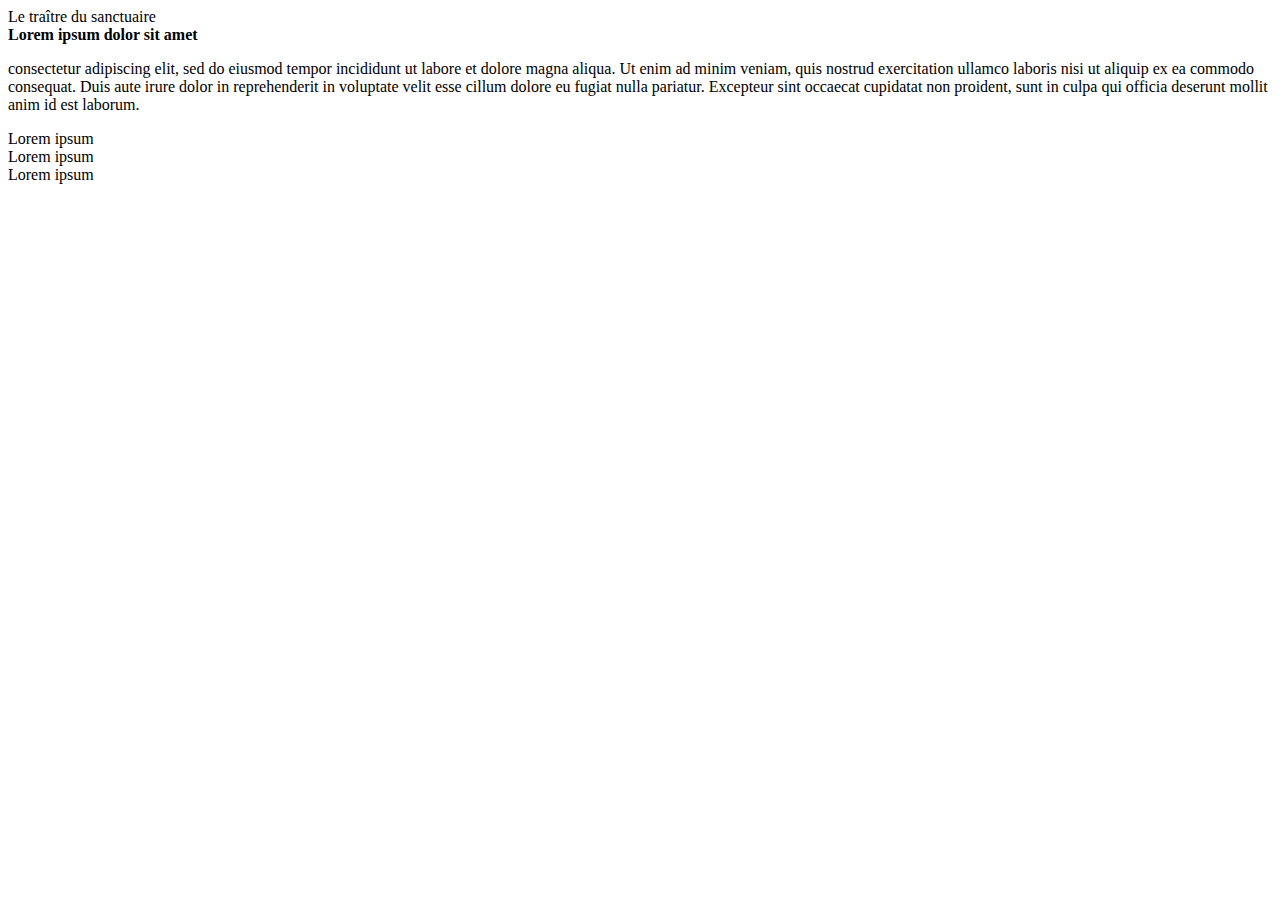
==== index.html @ ccb5bb71 "add js" ====
<!DOCTYPE html>
<html lang="en">
<head>
    <meta charset="UTF-8">
    <meta name="viewport" content="width=device-width, initial-scale=1.0">
    <title>Document</title>
    <link rel="stylesheet" href="styles.css">
    <script src="script.js"></script>
</head>
<body>
    <div id="jeu">
        <div id="logo">Le traître du sanctuaire</div>
        <div id="chapitre"><b>Lorem ipsum dolor sit amet</b></div>
        <p id="para">consectetur adipiscing elit, sed do eiusmod tempor incididunt ut labore et dolore magna aliqua. Ut enim ad minim veniam, quis nostrud exercitation ullamco laboris nisi ut aliquip ex ea commodo consequat. Duis aute irure dolor in reprehenderit in voluptate velit esse cillum dolore eu fugiat nulla pariatur. Excepteur sint occaecat cupidatat non proident, sunt in culpa qui officia deserunt mollit anim id est laborum.</p>
        <div id="image"></div>
        <div id="option">
            <div class="opt 1" role="button">Lorem ipsum</div>
            <div class="opt 2">Lorem ipsum</div>
            <div class="opt 3">Lorem ipsum</div>
        </div>
    </div>
</body>
</html>
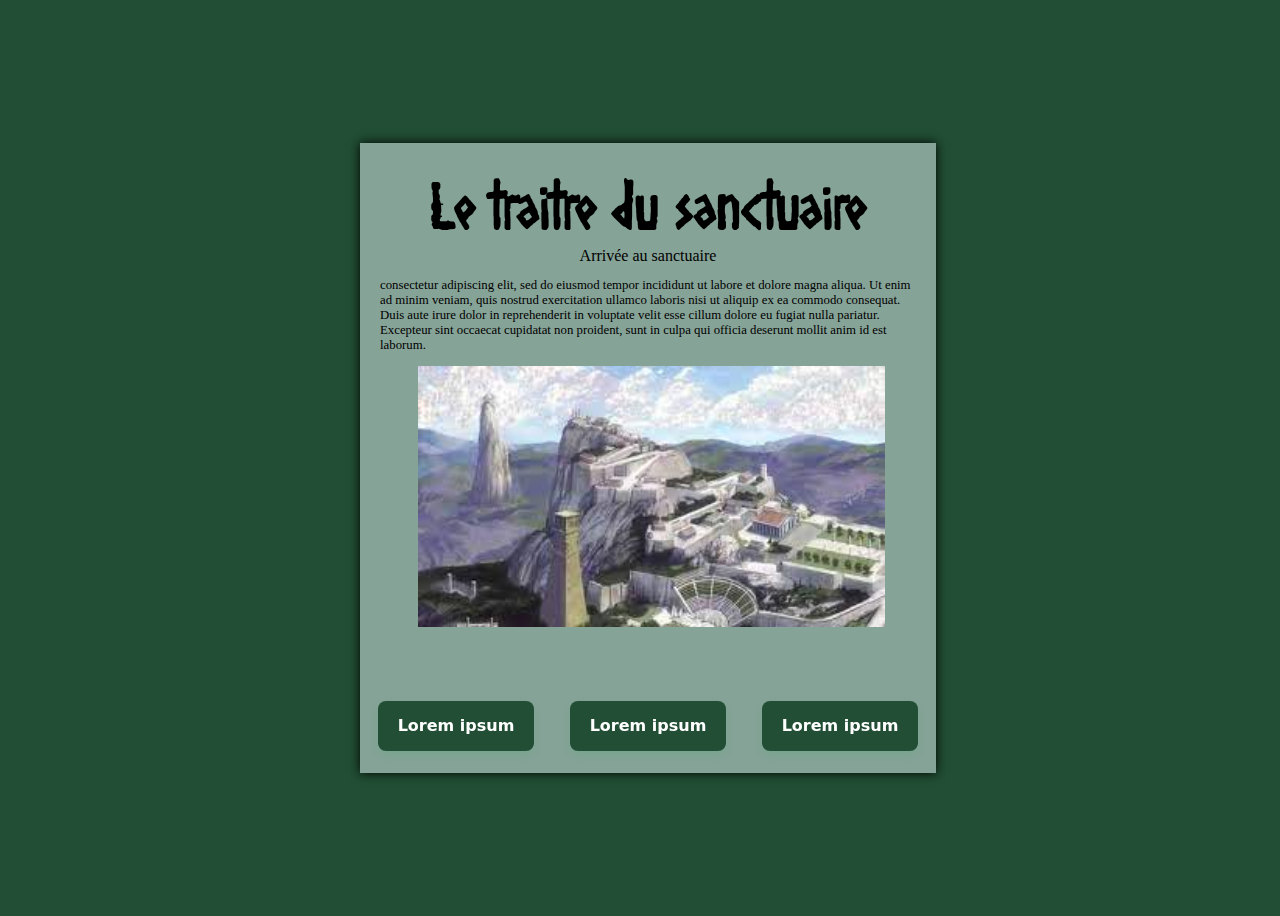
==== commit c3f6552d: "devoir" ====
--- a/index.html
+++ b/index.html
@@ -5,12 +5,12 @@
     <meta name="viewport" content="width=device-width, initial-scale=1.0">
     <title>Document</title>
     <link rel="stylesheet" href="styles.css">
-    <script src="script.js"></script>
+    
 </head>
 <body>
     <div id="jeu">
         <div id="logo">Le traître du sanctuaire</div>
-        <div id="chapitre"><b>Lorem ipsum dolor sit amet</b></div>
+        <div id="chapitre">Lorem ipsum dolor sit amet</div>
         <p id="para">consectetur adipiscing elit, sed do eiusmod tempor incididunt ut labore et dolore magna aliqua. Ut enim ad minim veniam, quis nostrud exercitation ullamco laboris nisi ut aliquip ex ea commodo consequat. Duis aute irure dolor in reprehenderit in voluptate velit esse cillum dolore eu fugiat nulla pariatur. Excepteur sint occaecat cupidatat non proident, sunt in culpa qui officia deserunt mollit anim id est laborum.</p>
         <div id="image"></div>
         <div id="option">
@@ -19,5 +19,6 @@
             <div class="opt 3">Lorem ipsum</div>
         </div>
     </div>
+    <script src="script.js"></script>
 </body>
 </html>--- a/styles.css
+++ b/styles.css
@@ -0,0 +1,122 @@
+@font-face{
+    src: url("/assets/fonts/mount_olympus.otf") format("opentype");
+    font-family: "olympus";
+}
+
+body{
+    display: flex;
+    justify-content: center;
+    align-items: center;
+    height: 100vh;
+    width: 100vw;
+    background-color: #214e34;
+}
+
+#jeu{
+    background-color: #86A397;
+    max-width: 900px;
+    min-width: 400px;
+    width: 45vw;
+    min-height: 100px;
+    height: 70vh;
+    display: flex;
+    flex-direction: column;
+    justify-content: flex-start;
+    align-items: center;
+    box-shadow: 0px 0px 10px 0px black;
+}
+
+#logo{
+    position: relative;
+    font-family: "olympus";
+    font-size: 5vw;
+    padding-top: 30px;
+}
+
+#chapitre{
+    font-size: 1.5vw;
+    font-style: italic;
+}
+
+#para{
+    font-size: 1vw;
+    padding-left: 20px;
+    padding-right: 20px;
+}
+
+#image{
+    margin-left: 50%;
+    margin-right: 40%;
+    min-height: 168px;
+    height: 100%;
+    min-width: 300px;
+    width: 90%;
+    background-image: url(/assets/images/sanctuaire.jfif);
+    background-repeat: no-repeat;
+    background-size: 90%, 100%;
+    overflow: hidden;
+}
+
+#option{
+    height:30%; 
+    width:100%;
+    display: flex;
+    justify-content: space-around;
+    align-items: center;
+}
+
+.opt{
+    /*Ref: https://getcssscan.com/css-buttons-examples */
+    appearance: none;
+  backface-visibility: hidden;
+  background-color: #214e34;
+  border-radius: 8px;
+  border-style: none;
+  box-shadow: rgba(39, 174, 96, .15) 0 4px 9px;
+  box-sizing: border-box;
+  color: #fff;
+  cursor: pointer;
+  display: inline-block;
+  font-family: Inter,-apple-system,system-ui,"Segoe UI",Helvetica,Arial,sans-serif;
+  font-size: 16px;
+  font-weight: 600;
+  letter-spacing: normal;
+  line-height: 1.5;
+  outline: none;
+  overflow: hidden;
+  padding: 13px 20px;
+  position: relative;
+  text-align: center;
+  text-decoration: none;
+  transform: translate3d(0, 0, 0);
+  transition: all .3s;
+  user-select: none;
+  -webkit-user-select: none;
+  touch-action: manipulation;
+  vertical-align: top;
+  white-space: nowrap;
+
+
+    /*height: 30%;
+    width: 20%;
+    background-color: #214e34;
+    text-align: center;
+    border-color: black;
+    border-radius: 5%;
+    font-size: 1vw;*/
+}
+
+.opt:hover{
+    /*Ref: https://getcssscan.com/css-buttons-examples */
+    background-color: #86A397;
+  opacity: 1;
+  transform: translateY(0);
+  transition-duration: .35s;
+  box-shadow: rgba(39, 174, 96, .2) 0 6px 12px;
+  color: #000;
+
+
+    /*transition: background-color 0.5s, color 0.5s;
+    color: #ffffff;
+    background-color: #880044;*/
+}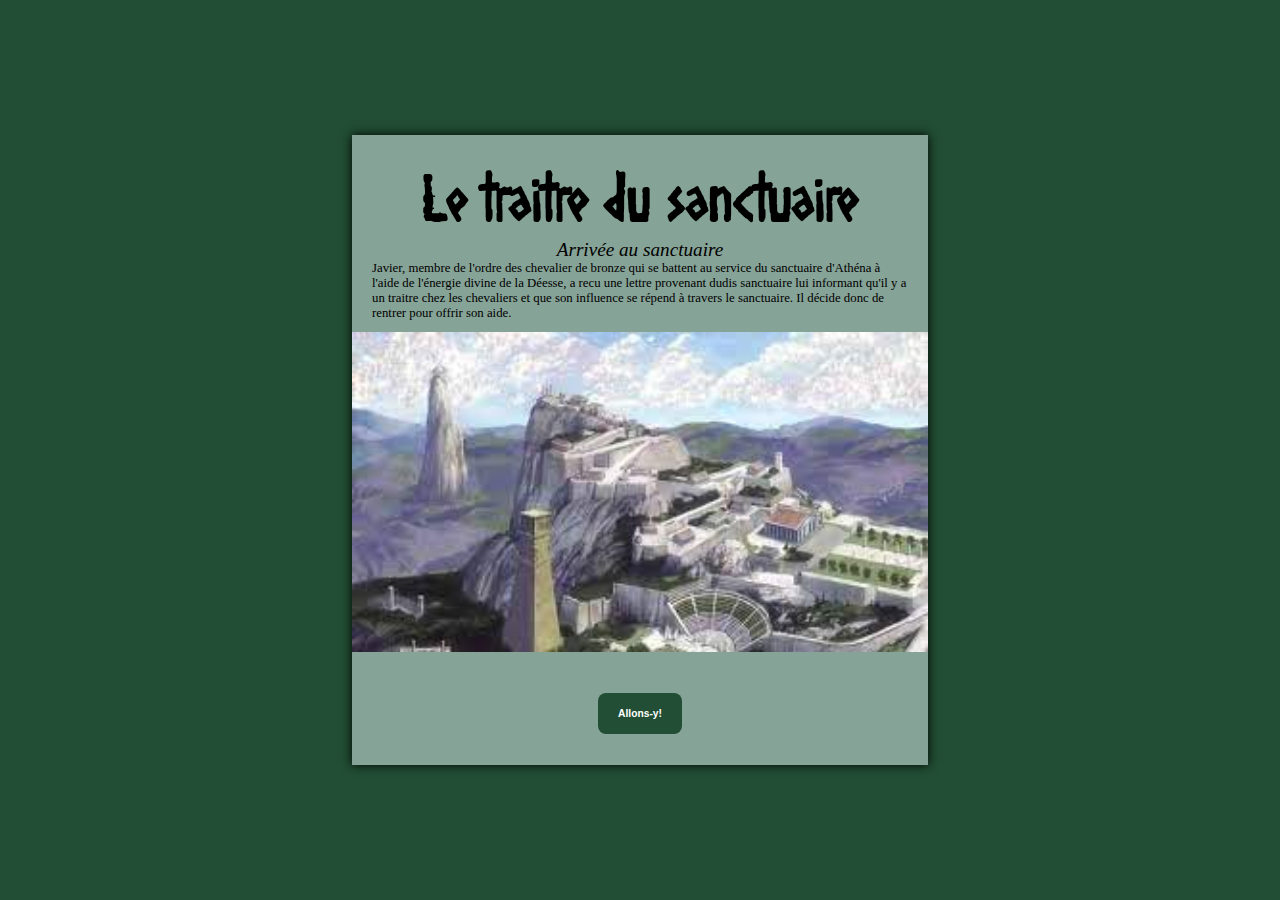
==== commit ee33befd: "CHONKY PUSH" ====
--- a/index.html
+++ b/index.html
@@ -1,24 +1,30 @@
 <!DOCTYPE html>
 <html lang="en">
+
 <head>
     <meta charset="UTF-8">
     <meta name="viewport" content="width=device-width, initial-scale=1.0">
     <title>Document</title>
-    <link rel="stylesheet" href="styles.css">
-    
+    <script defer src="assets/js/script.js"></script>
+    <link rel="stylesheet" href="assets/css/styles.css">
 </head>
+
 <body>
     <div id="jeu">
         <div id="logo">Le traître du sanctuaire</div>
         <div id="chapitre">Lorem ipsum dolor sit amet</div>
-        <p id="para">consectetur adipiscing elit, sed do eiusmod tempor incididunt ut labore et dolore magna aliqua. Ut enim ad minim veniam, quis nostrud exercitation ullamco laboris nisi ut aliquip ex ea commodo consequat. Duis aute irure dolor in reprehenderit in voluptate velit esse cillum dolore eu fugiat nulla pariatur. Excepteur sint occaecat cupidatat non proident, sunt in culpa qui officia deserunt mollit anim id est laborum.</p>
+        <p id="para">consectetur adipiscing elit, sed do eiusmod tempor incididunt ut labore et dolore magna aliqua. Ut
+            enim ad minim veniam, quis nostrud exercitation ullamco laboris nisi ut aliquip ex ea commodo consequat.
+            Duis aute irure dolor in reprehenderit in voluptate velit esse cillum dolore eu fugiat nulla pariatur.
+            Excepteur sint occaecat cupidatat non proident, sunt in culpa qui officia deserunt mollit anim id est
+            laborum.</p>
         <div id="image"></div>
         <div id="option">
-            <div class="opt 1" role="button">Lorem ipsum</div>
-            <div class="opt 2">Lorem ipsum</div>
-            <div class="opt 3">Lorem ipsum</div>
+            <div id="button1" class="opt 1" role="button">Lorem ipsum</div>
+            <div id="button2" class="opt 2" role="button">Lorem ipsum</div>
+            <div id="button3" class="opt 3" role="button">Lorem ipsum</div>
         </div>
     </div>
-    <script src="script.js"></script>
 </body>
+
 </html>--- a/assets/css/styles.css
+++ b/assets/css/styles.css
@@ -0,0 +1,144 @@
+@font-face {
+    src: url("/assets/fonts/mount_olympus.otf") format("opentype");
+    font-family: "olympus";
+}
+
+* {
+    margin: 0%;
+    padding: 0%;
+}
+
+body {
+    display: flex;
+    justify-content: center;
+    align-items: center;
+    height: 100vh;
+    width: 100vw;
+    background-color: #214e34;
+}
+
+#jeu {
+    background-color: #86A397;
+    max-width: 900px;
+    min-width: 400px;
+    width: 45vw;
+    min-height: 100px;
+    height: 70vh;
+    display: flex;
+    flex-direction: column;
+    justify-content: flex-start;
+    align-items: center;
+    box-shadow: 0px 0px 10px 0px black;
+    color: #000;
+}
+
+#logo {
+    position: relative;
+    font-family: "olympus";
+    font-size: 5vw;
+    padding-top: 30px;
+}
+
+#chapitre {
+    font-size: 1.5vw;
+    font-style: italic;
+}
+
+#para {
+    font-size: 1vw;
+    padding-left: 20px;
+    padding-right: 20px;
+}
+
+#image {
+    display: flex;
+    justify-content: center;
+    align-items: center;
+    height: 100%;
+    width: 100%;
+    background-repeat: no-repeat;
+    /*background-size: 90%, 100%;*/
+    overflow: hidden;
+}
+
+#option {
+    height: 30%;
+    width: 100%;
+    display: flex;
+    justify-content: space-around;
+    align-items: center;
+}
+
+.debut,
+.bloque,
+.attaquer,
+.desespere,
+.mort,
+.attendre,
+.directe,
+.meurtre {
+    height: 25vw;
+    width: 100%;
+}
+
+.ambuscade,
+.fin,
+.rafale,
+.rencontre,
+.aide {
+    height: 30vw;
+    width: 100%;
+}
+
+.dilemme,
+.riposte,
+.traitre {
+    height: 30vw;
+    width: 90%;
+}
+
+.twist {
+    height: 40vw;
+    width: 90%;
+    align-self: flex-end;
+}
+
+/*Ref: https://getcssscan.com/css-buttons-examples */
+.opt {
+    appearance: none;
+    backface-visibility: hidden;
+    background-color: #214e34;
+    border-radius: 8px;
+    border-style: none;
+    box-sizing: border-box;
+    color: #fff;
+    cursor: pointer;
+    display: inline-block;
+    font-size: 0.8vw;
+    font-weight: 600;
+    letter-spacing: normal;
+    line-height: 1.5;
+    outline: none;
+    overflow: hidden;
+    padding: 13px 20px;
+    position: relative;
+    text-align: center;
+    text-decoration: none;
+    transform: translate3d(0, 0, 0);
+    transition: all .3s;
+    user-select: none;
+    -webkit-user-select: none;
+    touch-action: manipulation;
+    vertical-align: top;
+    white-space: nowrap;
+}
+
+/*Ref: https://getcssscan.com/css-buttons-examples */
+.opt:hover {
+    background-color: #86A397;
+    opacity: 1;
+    transform: translateY(0);
+    transition-duration: .35s;
+    border: 1px solid #000;
+    color: #000;
+}